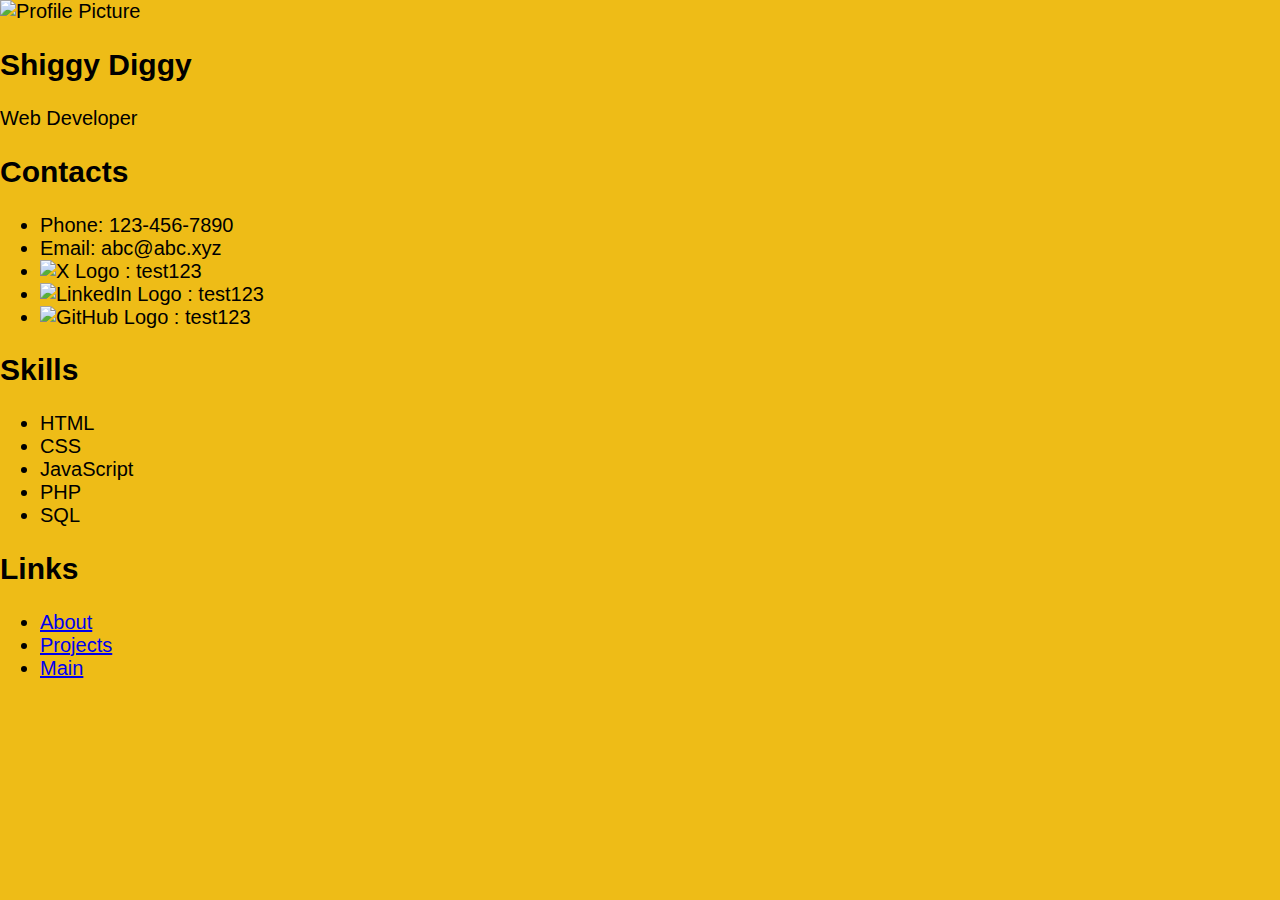
==== pages/index.html @ ea048453 "minor fix" ====
<!DOCTYPE html>
<html lang="en">
<head>
    <meta charset="UTF-8">
    <meta name="viewport" content="width=device-width, initial-scale=1.0">
    <title>Portfolio</title>
    <link rel="stylesheet" href="/css/styles.css">
    <script src="script.js" defer></script>
</head>
<body>
    <div class="container">
        <div class="background"></div>
        <div class="card">
            <div class="card-background"></div>
            <div class="profile-picture">
                <img src="/pages/img/1468464029362.jpg" style="width: 31%;" alt="Profile Picture">
                <div class="flex-column">
                    <h2>Shiggy Diggy</h2>
                    <p>Web Developer</p>
                </div>
            </div>
            <div class="contact-info">
                <h2>Contacts</h2>
                <ul>
                    <li>Phone: 123-456-7890</li>
                    <li>Email: abc@abc.xyz</li>
                    <li>
                        <img src="/pages/img/X_logo_2023.svg" style="width: 15px;" alt="X Logo">
                            <a>: test123</a>
                    </li>
                    <li>
                        <img src="/pages/img/iconmonstr-linkedin-3.svg" style="width: 15px;" alt="LinkedIn Logo">
                            <a>: test123</a>
                    </li>
                    <li>
                        <img src="/pages/img/GitHub_Invertocat_Logo.svg" style="width: 15px;" alt="GitHub Logo">
                            <a>: test123</a>
                    </li>
                </ul>
            </div>
            <div class="skills">
                <h2>Skills</h2>
                <ul>
                    <li>HTML</li>
                    <li>CSS</li>
                    <li>JavaScript</li>
                    <li>PHP</li>
                    <li>SQL</li>
                </ul>
                <h2>Links</h2>
                <ul>
                    <li>
                        <a href="#">About</a>
                    </li>
                    <li>
                        <a href="#">Projects</a>
                    </li>
                    <li>
                        <a href="/" >Main</a>
                </ul>
            </div>
        </div>
    </div>
</body>
</html>
---- css/styles.css ----
body {
    background-color: #eebc17;
    font-family: Arial, Helvetica, sans-serif;
    font-size: 20px;
    padding: 0px;
    margin: 0px;
}
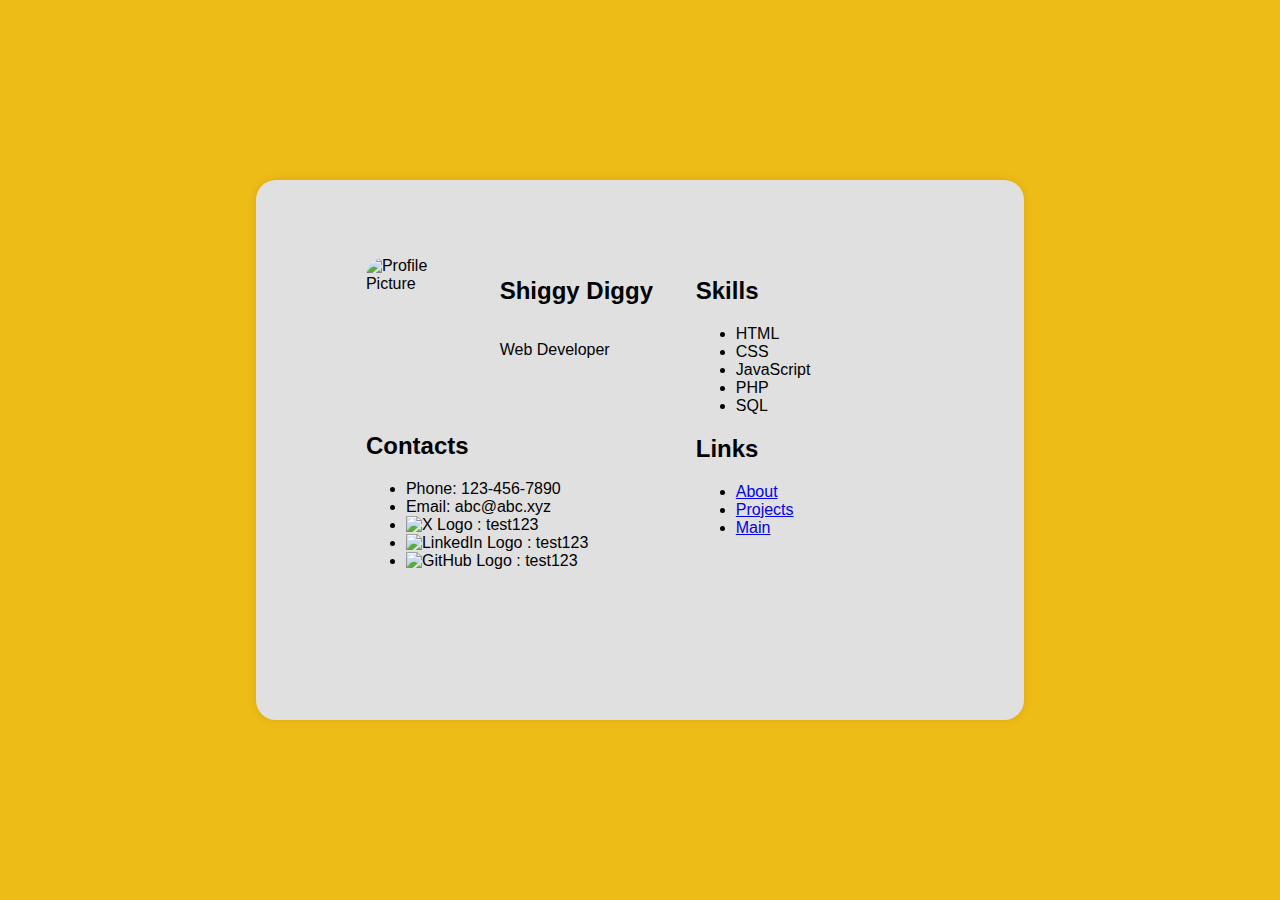
==== commit 227ccc32: "add icon and some changes on grid" ====
--- a/pages/index.html
+++ b/pages/index.html
@@ -6,7 +6,7 @@
     <meta name="viewport" content="width=device-width, initial-scale=1.0">
     <title>Portfolio</title>
     <link rel="stylesheet" href="/css/styles.css">
-    <script src="script.js" defer></script>
+    <link rel="icon" href="/pages/img/1468464029362.jpg">
 </head>
 <body>
     <div class="container">
@@ -14,7 +14,7 @@
         <div class="card">
             <div class="card-background"></div>
             <div class="profile-picture">
-                <img src="/pages/img/1468464029362.jpg" style="width: 31%;" alt="Profile Picture">
+                <img src="/pages/img/1468464029362.jpg" style="width: 31%; border-radius: 20px;" alt="Profile Picture">
                 <div class="flex-column">
                     <h2>Shiggy Diggy</h2>
                     <p>Web Developer</p>
--- a/css/styles.css
+++ b/css/styles.css
@@ -1,7 +1,72 @@
-body {
+
+body, html {
+    margin: 0;
+    padding: 0;
+    height: 100%;
+    width: 100%;
+    font-family: Arial, sans-serif;
+}
+
+.container {
+    display: grid;
+    grid-template-rows: 1fr 1fr 1fr 1fr 1fr;
+    grid-template-columns: 1fr 1fr 1fr 1fr 1fr;
+    height: 100%;
+}
+
+.background {
+    grid-row: 1 / 6;
+    grid-column: 1 / 6;
     background-color: #eebc17;
-    font-family: Arial, Helvetica, sans-serif;
-    font-size: 20px;
-    padding: 0px;
-    margin: 0px;
+    z-index: 1;
+}
+
+.card {
+    display: grid;
+    grid-template-rows: 1fr 1fr 1fr 1fr 1fr 1fr 1fr;
+    grid-template-columns: 1fr 1fr 1fr 1fr 1fr 1fr 1fr;
+    grid-row: 2 / 5;
+    grid-column: 2 / 5;
+    z-index: 2;
+    gap: 0.1em;
+    border-radius: 20px;
+    box-shadow: 0px 0px 10px rgba(0, 0, 0, 0.1);
+}
+
+.card-background {
+    grid-row: 1 / 8;
+    grid-column: 1 / 8;
+    background-color: #e0e0e0;
+    border-radius: 20px;
+}
+
+.profile-picture {
+    grid-row: 2 / 4;
+    grid-column: 2 / 5;
+    display: flex;
+    justify-content: left;
+    flex-direction: row;
+    gap: 2em;
+}
+
+.contact-info {
+    grid-row: 4 / 7;
+    grid-column: 2 / 5;
+    justify-content: right;
+    gap: 2em
+}
+
+.skills {
+    grid-row: 2 / 7;
+    grid-column: 5 / 7;
+    gap: 2em;
+}
+
+.flex-column {
+    display: flex;
+    flex-direction: column;
+}
+
+h2 {
+    font-size: x-large;
 }